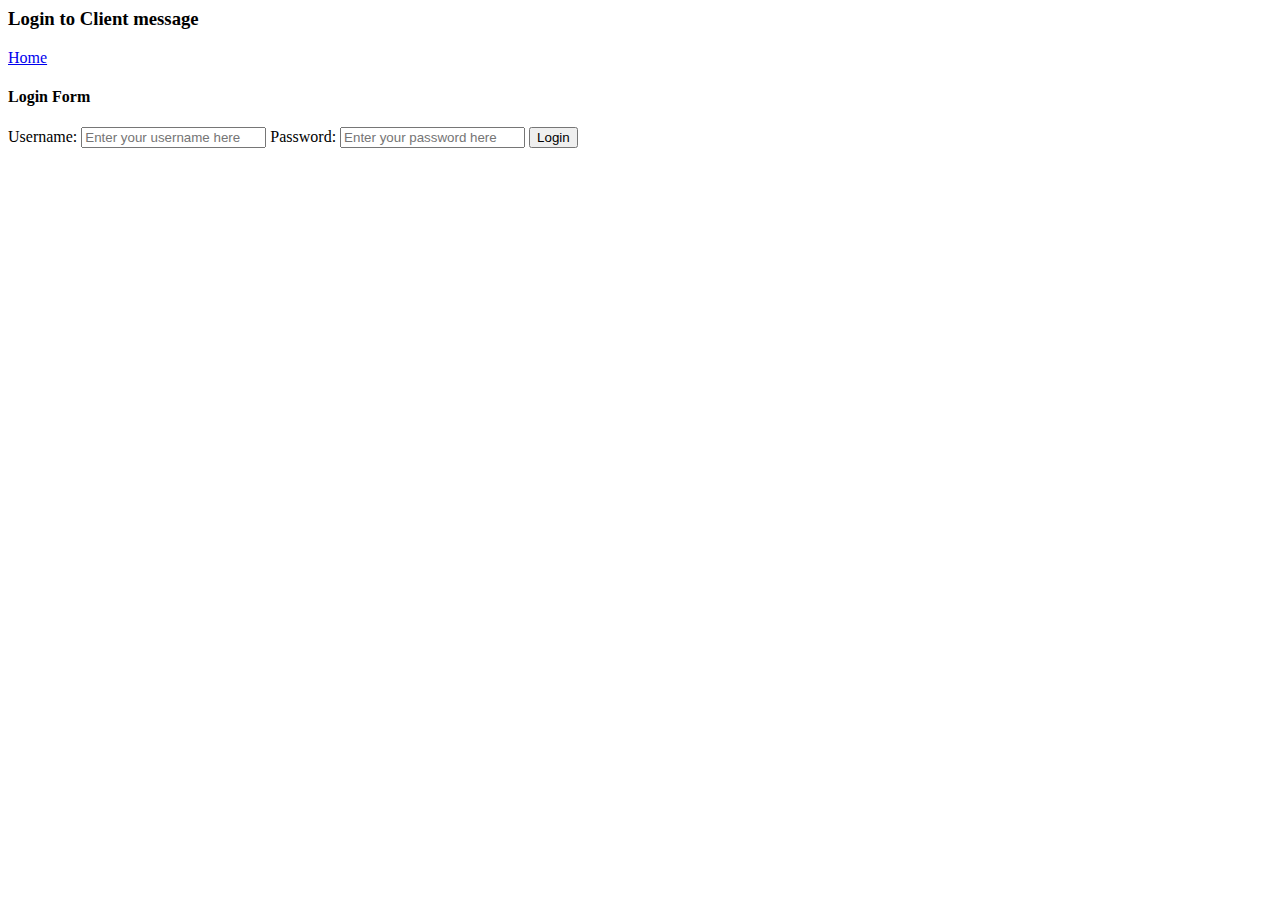
==== login.html @ 9a05e669 "Add files via upload" ====
<html>
    <head>
        <link rel="stylesheet" href="css/w3.css">
    </head>
    <h3>Login to Client message</h3>
    <p><a href="index.html">Home</a></p>
    <div class="w3-card-4 w3-margin">
        <div class="w3-container w3-blue"><h4>Login Form</h4></div>
        <form action="php/validate.php" method="post">
            <label>Username:</label>
            <input class="w3-input" type="text" name="username" placeholder="Enter your username here" required>
            <label>Password:</label>
            <input class="w3-input" type="password" name="password" placeholder="Enter your password here" required>
            <input class="w3-button w3-blue" type="submit" value="Login"><br>
        </form>

    </div>
</html>
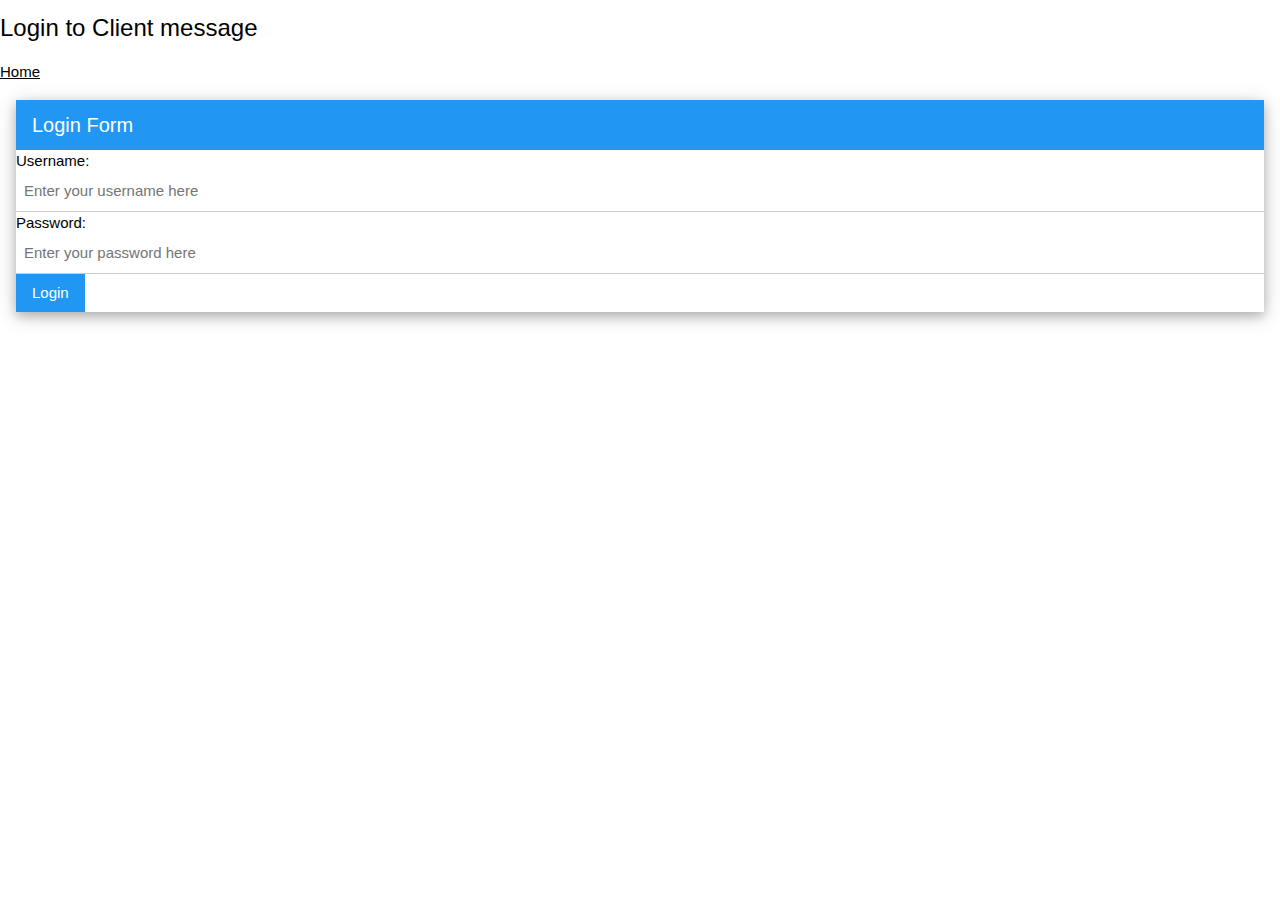
==== commit 488dbfc9: "Update login.html" ====
--- a/login.html
+++ b/login.html
@@ -1,6 +1,6 @@
 <html>
     <head>
-        <link rel="stylesheet" href="css/w3.css">
+        <link rel="stylesheet" href="https://www.w3schools.com/w3css/4/w3.css">
     </head>
     <h3>Login to Client message</h3>
     <p><a href="index.html">Home</a></p>
@@ -15,4 +15,4 @@
         </form>
 
     </div>
-</html>+</html>
